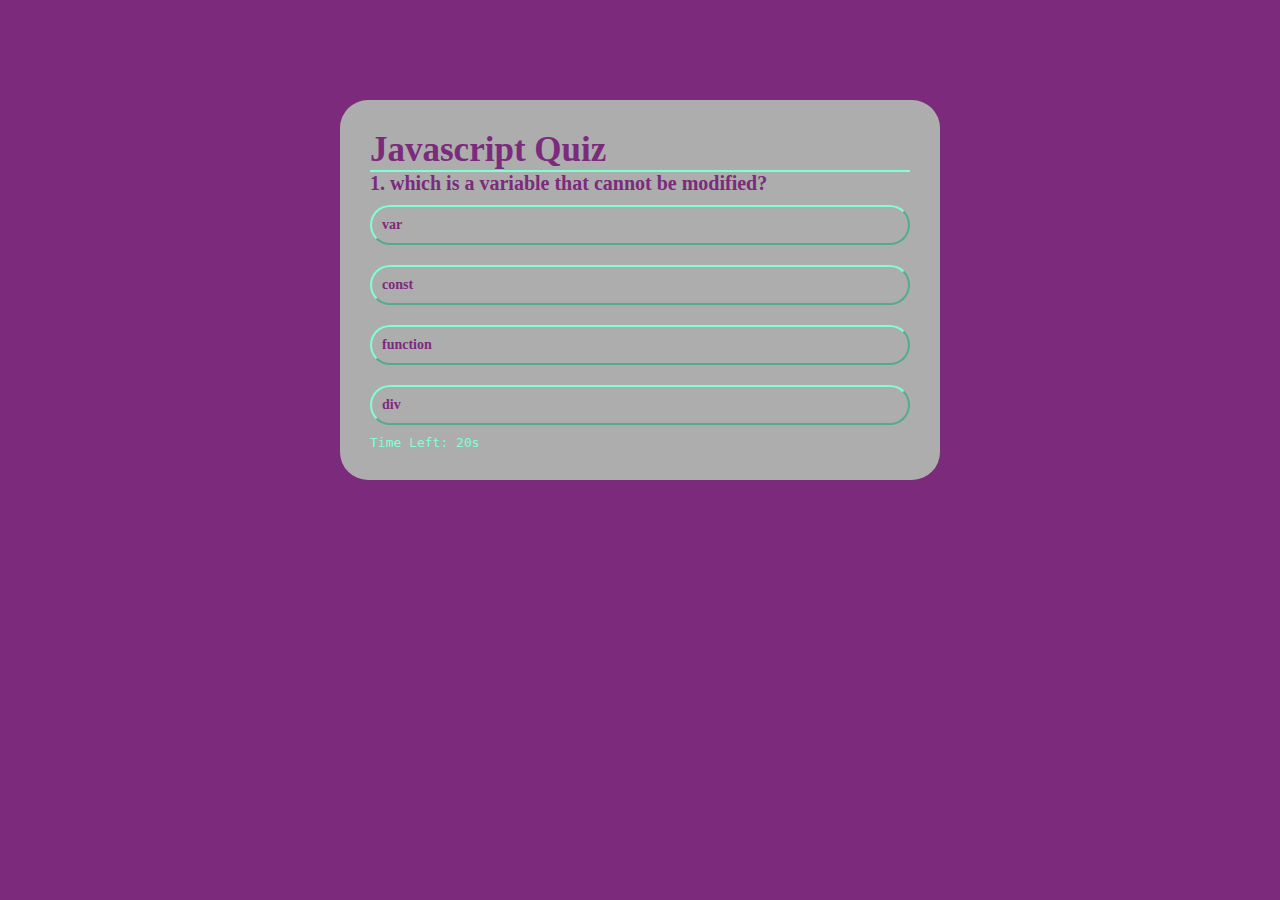
==== index.html @ 0ef9a705 "Add files via upload" ====
<!DOCTYPE html>
<html lang="en">

    <head>
        <title>js Quiz</title>
        <link rel="stylesheet" href="style.css">
    </head>
    <body>

<div class = "site">
  <h1>Javascript Quiz</h1>
<div class="quiz">
  <h2 id="question">Question goes here</h2>
<div id="answer-buttons">
  <button class="btn"> Answer 1 </button>
  <button class="btn"> Answer 2 </button>
  <button class="btn"> Answer 3 </button>
  <button class="btn"> Answer 4 </button>
</div>

<button id="submit-btn">Submit</button>
</div>
<div id="timer">Time Left: 20s</div>

</div>

   <script src="script.js"></script>
    </body>
    </html>
---- style.css ----
* {
    margin: 0;
    padding: 0;
    font-family:'Times New Roman', Times, serif;
    box-sizing: border-box;

}

body{
    background:fixed;
    background-color: rgb(124, 43, 124);
}
.site{
    background:rgb(173, 173, 173);
    width:90%;
    max-width:600px;
    margin: 100px auto 0;
    border-radius: 28px;
    padding:30px;

}

.site h1 {
 font-size: 35px;
 color: rgb(124, 43, 124);
 font-weight: 600;
 border-bottom:2px solid aquamarine;
}

.quiz{
    padding: 2-px 0;
}

.quiz h2{
    font-size: 20px;
    color:rgb(124, 43, 124);
    font-weight: 600;
}

.btn{
    background:rgb(173, 173, 173);
    color: rgb(124, 43, 124);
    font-weight: 600;
    font-size:14px;
    width: 100%;
    border: 0 px solid aquamarine;
    border-color: aquamarine;
    padding: 10px;
    margin: 10px 0;
    text-align: left;
    border-radius: 4px;
    cursor: pointer;
    transition: all 0.3s;
    border-radius:28px;

}
.btn:hover:not([disabled]){
    background: rgb(124, 43, 124);
    color:aquamarine;
}
.btn:disabled{
    cursor: no-drop;
}
#submit-btn {
    background:rgb(124, 43, 124);
    color:aquamarine;
    font-weight: 500;
    width: 150px;
    border-radius: 28px;
    border: 0;
    padding: 10px;
    margin: 20px auto 0;
    cursor: pointer;
    display: block;
    display: none;


}

#timer {
    color: aquamarine;
    font-family: monospace;
}

.correct{
    background: greenyellow;
}

.incorrect{
    background: pink;
}
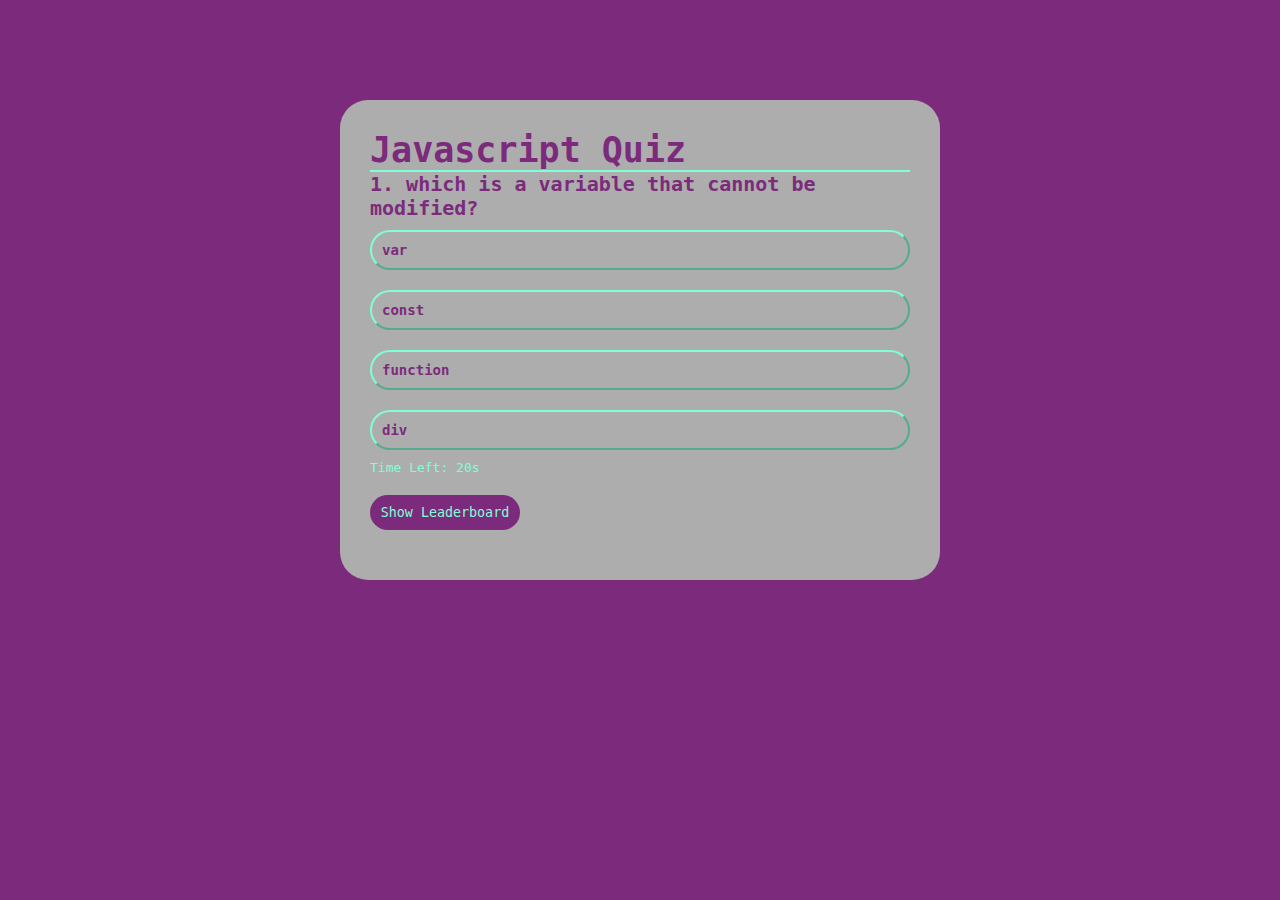
==== commit bfe8585f: "Add files via upload" ====
--- a/index.html
+++ b/index.html
@@ -4,9 +4,11 @@
     <head>
         <title>js Quiz</title>
         <link rel="stylesheet" href="style.css">
+         
     </head>
     <body>
-
+      
+       
 <div class = "site">
   <h1>Javascript Quiz</h1>
 <div class="quiz">
@@ -19,11 +21,14 @@
 </div>
 
 <button id="submit-btn">Submit</button>
-</div>
+
+
 <div id="timer">Time Left: 20s</div>
 
+<button id = "show-leaderboard" onclick= "showLeaderboard()">Show Leaderboard</button>
 </div>
 
-   <script src="script.js"></script>
+<script src="script.js"></script>
+   </div>  
     </body>
     </html>--- a/style.css
+++ b/style.css
@@ -1,7 +1,7 @@
 * {
     margin: 0;
     padding: 0;
-    font-family:'Times New Roman', Times, serif;
+    font-family:monospace;
     box-sizing: border-box;
 
 }
@@ -71,11 +71,32 @@
     padding: 10px;
     margin: 20px auto 0;
     cursor: pointer;
-    display: block;
     display: none;
 
 
 }
+
+#show-leaderboard {
+    background:rgb(124, 43, 124);
+    color:aquamarine;
+    font-weight: 500;
+    width: 150px;
+    border-radius: 28px;
+    border: 0;
+    padding: 10px;
+    margin: 20px  0;
+    cursor: pointer;
+    display: block;
+
+
+}
+
+
+
+
+
+
+
 
 #timer {
     color: aquamarine;
